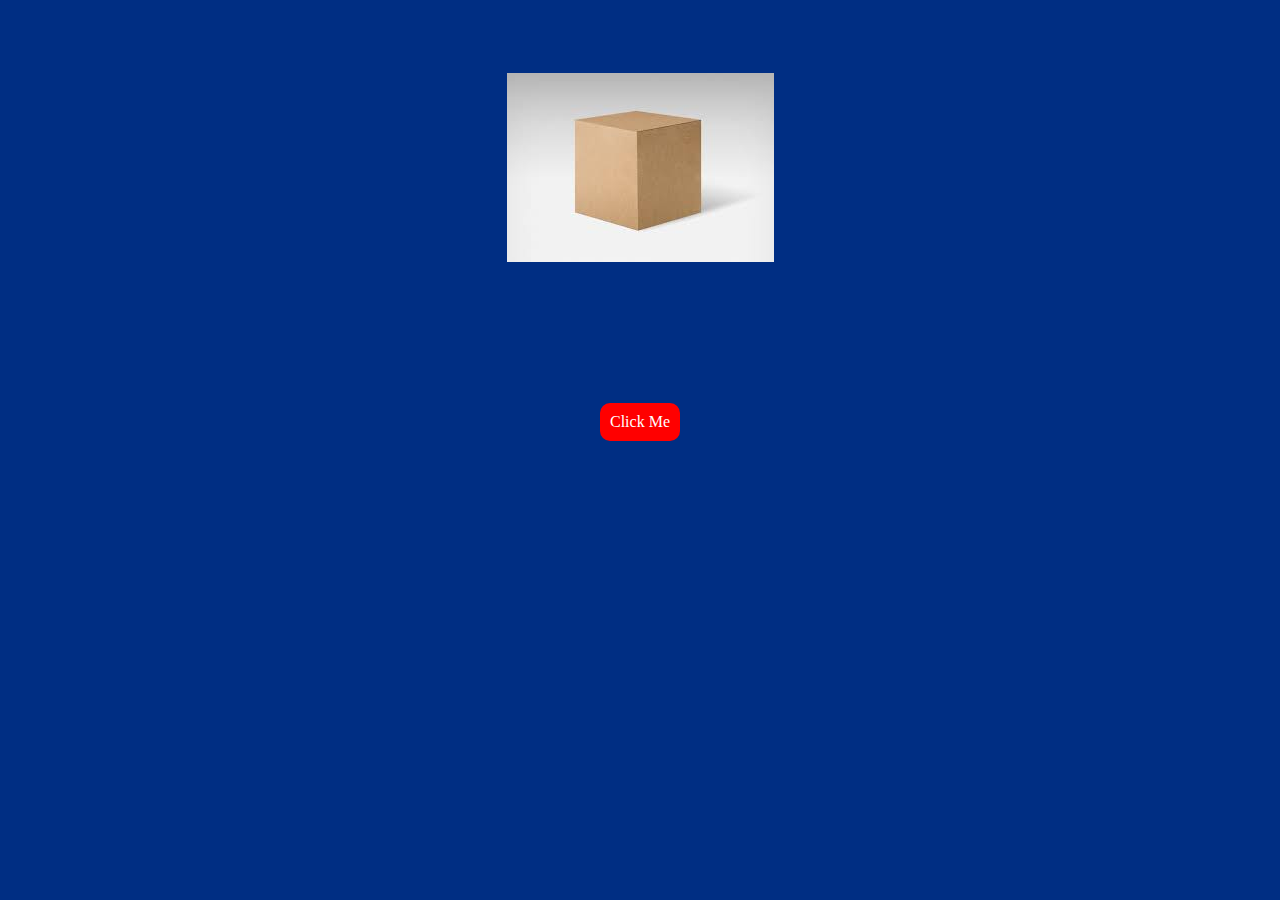
==== index.html @ 2b5b8392 "main - WIP" ====
<!DOCTYPE html>
<html>
	<head>
		<title>Click Me</title>
		<link href="main.css"rel="stylesheet" type="text/css">
	</head>
	<body>
		<main>
			<div class="content">
				<div class="image">
					<img src="Sans titre.jpeg">
				</div>
				<div class="button">
					<a href="gift.html"><strong>Click Me</strong></a>
				</div>
			</div>
		</main>
	</body>	
	
</html>
---- main.css ----
* {
	font-weight: 300;
	margin: 0;
	padding: 0;
	text-decoration: none;
	border: none;
	--sizetext: 1em;
}
body {
	background-color: #002e83;
}

main {
	width: 100vw;
	height: 75vh;

	
}

.content {
	width: auto;
	height: 75%;
	display: grid;
	padding: 5%;
	margin-top: 1vh;
	margin-left: 25vw;
	margin-right: 25vw;
}

.image {
	display: block;
	margin-left: auto;
	margin-right: auto;
	width: fit-content;
}

.button {
	text-align: center;
}

a {
	background-color: red;
	padding: 2%;
	color: white;
	border-radius: 10px;
	border: white;
}
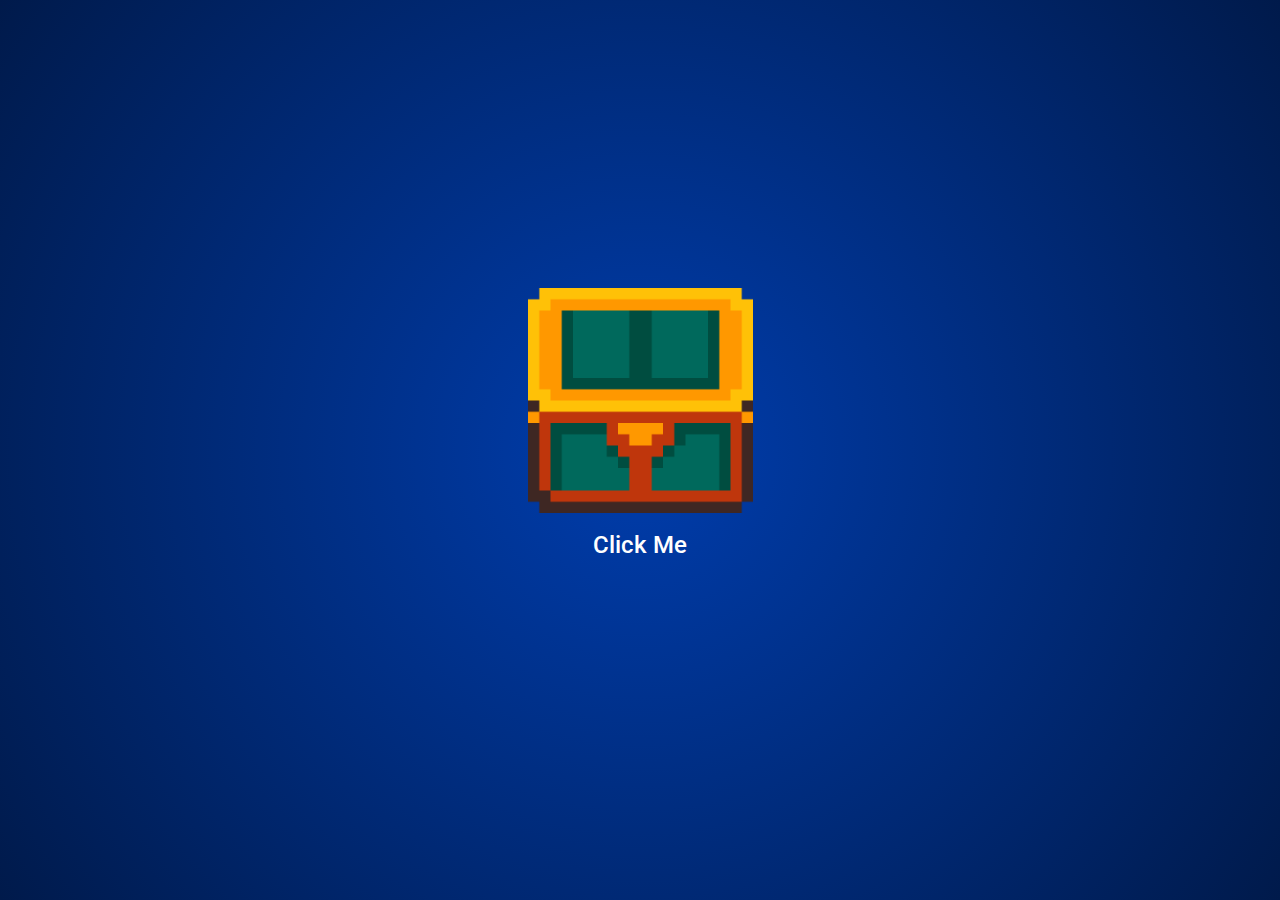
==== commit 80da7324: "Main - End of the first version" ====
--- a/index.html
+++ b/index.html
@@ -5,16 +5,23 @@
 		<link href="main.css"rel="stylesheet" type="text/css">
 	</head>
 	<body>
-		<main>
+		<div class="main">
 			<div class="content">
+				<div></div>
+				<div></div>
+				<div></div>
+				<div></div>
+				<div></div>
+				<div></div>
+				<div></div>
 				<div class="image">
-					<img src="Sans titre.jpeg">
+					<img src="coffre-close.png">
 				</div>
-				<div class="button">
+				<div class="undertext">
 					<a href="gift.html"><strong>Click Me</strong></a>
 				</div>
 			</div>
-		</main>
+		</div>
 	</body>	
 	
 </html>--- a/main.css
+++ b/main.css
@@ -1,47 +1,82 @@
+@import url('https://fonts.googleapis.com/css2?family=Roboto:ital,wght@0,100;0,300;0,400;0,500;0,700;0,900;1,300&display=swap');
+
 * {
 	font-weight: 300;
 	margin: 0;
 	padding: 0;
 	text-decoration: none;
 	border: none;
-	--sizetext: 1em;
-}
-body {
-	background-color: #002e83;
+	color: white;
+	
+	font-family: 'Roboto';
+	font-weight: 500;
 }
 
-main {
-	width: 100vw;
-	height: 75vh;
+body {
+	background: radial-gradient(circle, #003dad, #001a4b);
+}
 
-	
+.main {
+	padding: 5vh 5vw;
+	width: 90vw;
+	height: 90vh;
 }
 
 .content {
+	position: relative;
 	width: auto;
-	height: 75%;
+	height: 90vh;
 	display: grid;
-	padding: 5%;
-	margin-top: 1vh;
-	margin-left: 25vw;
-	margin-right: 25vw;
+}
+
+.content {
+	display: grid;
+	grid-template-columns: repeat(3, 1fr);
+	grid-gap: 2vh 2vw;
+	grid-auto-rows: 25vh;
+
+	text-align: center;
 }
 
 .image {
-	display: block;
-	margin-left: auto;
-	margin-right: auto;
-	width: fit-content;
+	grid-column: 2;
+	grid-row: 2;
 }
 
-.button {
-	text-align: center;
+img {
+	max-width: 100%;
+	height: 100%;
 }
 
-a {
-	background-color: red;
-	padding: 2%;
-	color: white;
-	border-radius: 10px;
-	border: white;
-}+.undertext {
+	grid-column: 2;
+	grid-row: 3;
+	
+	font-weight: 700;
+	font-size: x-large;
+}
+
+p {
+	margin-top: 25% ;
+}
+
+.undertext p {
+	margin-top: 20%;
+}
+
+#baptiste p, #nine p{
+	margin-top: 15%;
+}
+
+#meilin p {
+	margin-left: 15%;
+}
+
+#paul p {
+	margin-top: 12%;
+	margin-right: 15%;
+}
+
+#giraud p {
+	margin-top: 30%;
+}
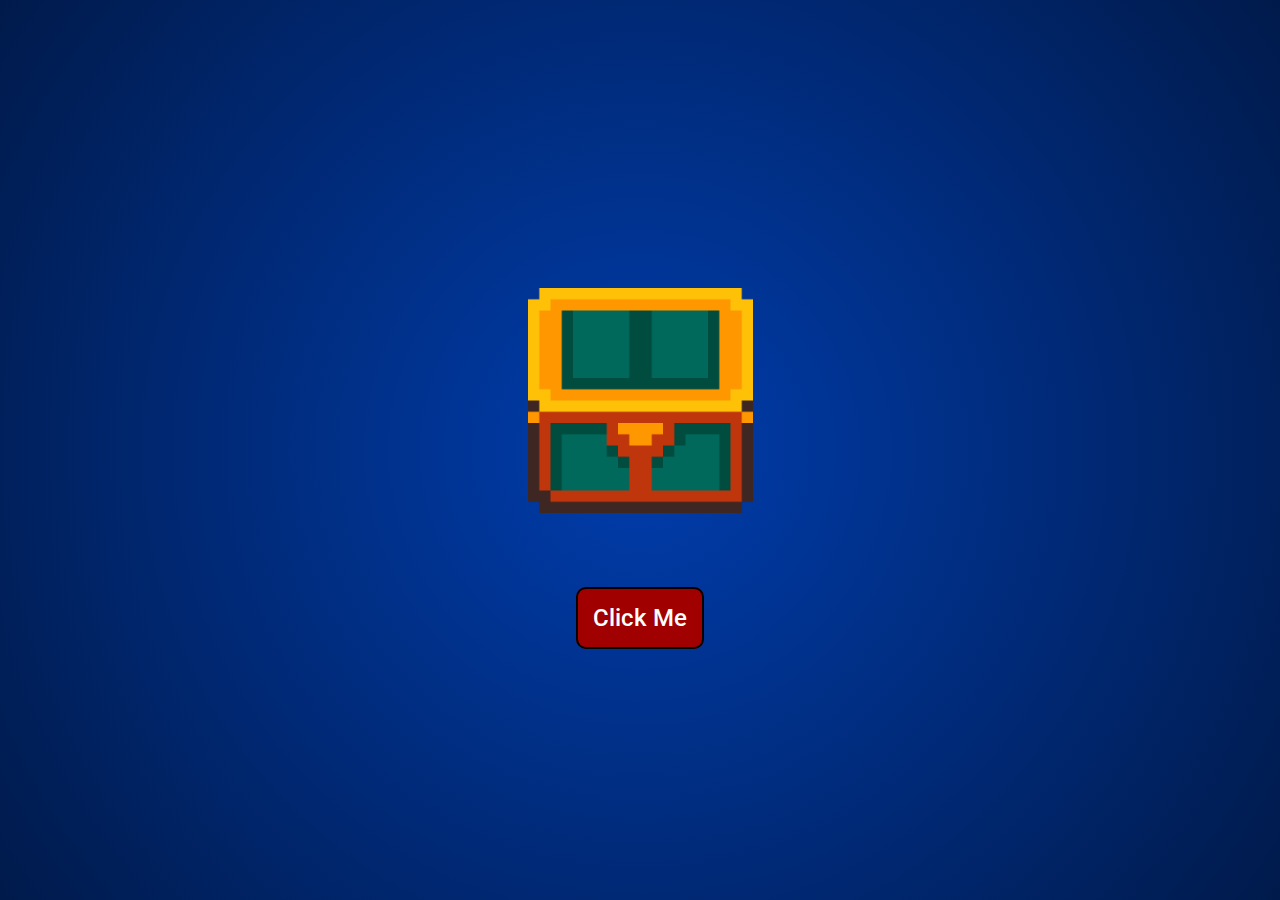
==== commit 220625b6: "Main - Changing the clickme button" ====
--- a/index.html
+++ b/index.html
@@ -15,10 +15,10 @@
 				<div></div>
 				<div></div>
 				<div class="image">
-					<img src="coffre-close.png">
+					<a href="gift.html"><img src="coffre-close.png"></a>
 				</div>
 				<div class="undertext">
-					<a href="gift.html"><strong>Click Me</strong></a>
+					<p><a href="gift.html"><strong>Click Me</strong></a></p>
 				</div>
 			</div>
 		</div>
--- a/main.css
+++ b/main.css
@@ -26,10 +26,7 @@
 	position: relative;
 	width: auto;
 	height: 90vh;
-	display: grid;
-}
 
-.content {
 	display: grid;
 	grid-template-columns: repeat(3, 1fr);
 	grid-gap: 2vh 2vw;
@@ -43,6 +40,7 @@
 	grid-row: 2;
 }
 
+
 img {
 	max-width: 100%;
 	height: 100%;
@@ -54,6 +52,13 @@
 	
 	font-weight: 700;
 	font-size: x-large;
+}
+
+.undertext a {
+	background-color: #a00000;
+	padding: 15px;
+	border-radius: 10px;
+	border: 2px solid black;
 }
 
 p {
